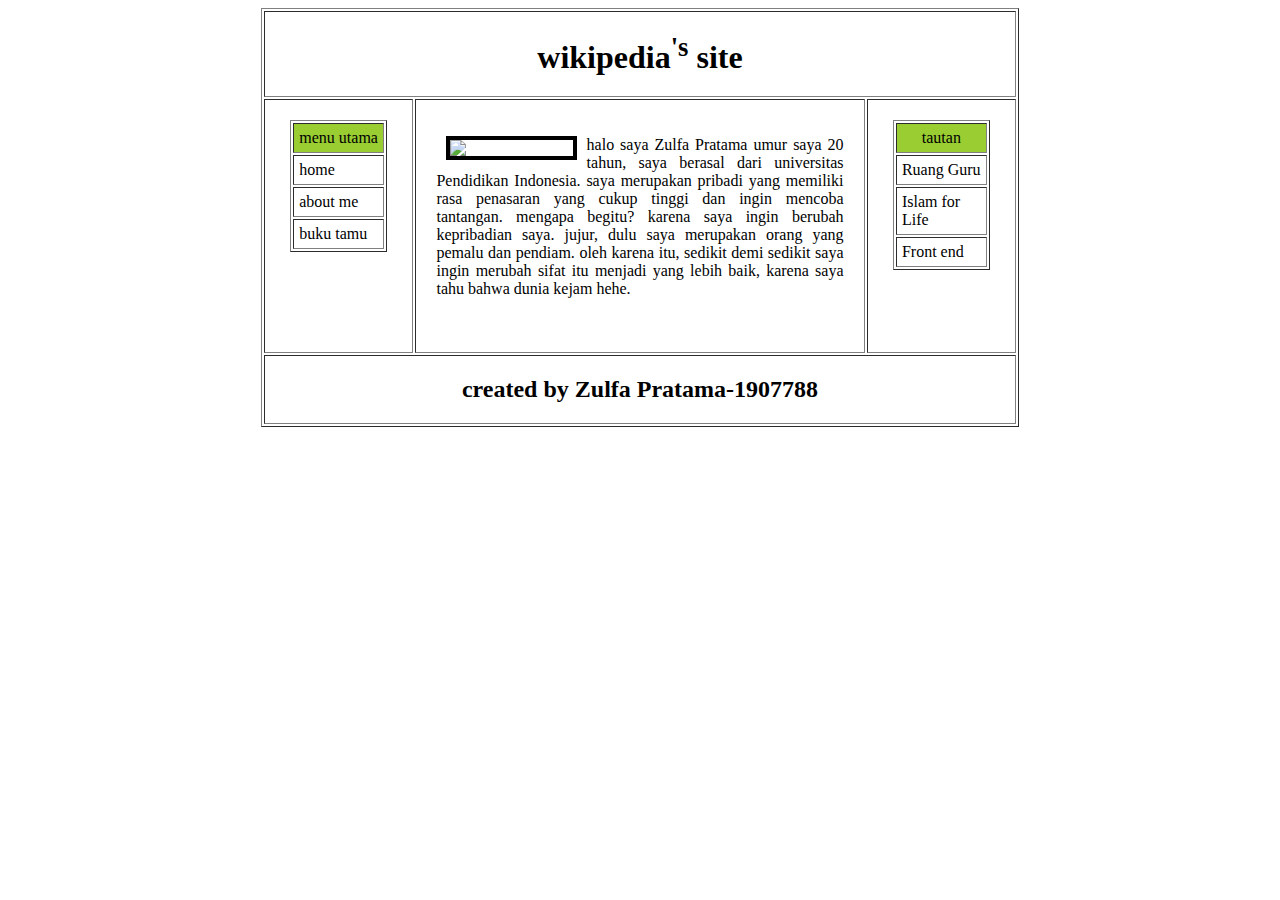
==== index.html @ a0740851 "Rename KM-RG-Zulfa.HTML to index.html" ====
<!DOCTYPE html>
<html>
<head>
    <title>wikipedia-Zulfa</title>
    <link rel="shortcut icon" href="https://cdn.iconscout.com/icon/free/png-64/wikipedia-283043.png" />
    
</head>
<body>
    <table border="1" align="center" width="60%" cellpadding="20">
        <thead>
            <tr>
                <th background="https://png.pngtree.com/thumb_back/fw800/background/20191024/pngtree-colorful-stroke-memphis-pattern-background-in-pastel-image_320554.jpg" colspan="3"><font size="6">wikipedia<sup>'s</sup> site</font></th>
            </tr>
        </thead>
        <tbody>
            <tr>
                <td valign="top" width="20%">
                    <table cellpadding="5" width="90%" align="center" border="1">
                        <tr>
                            <td align="center" bgcolor="yellowgreen">menu utama</td>
                        </tr>
                        <tr>
                            <td>home</td>
                        </tr>
                        <tr>
                            <td>about me</td>
                        </tr>
                        <tr>
                            <td>buku tamu</td>
                        </tr>
                    </table>
                </td>
                <td>
                    <p align="justify">
                    <img src="C:\Users\LENOVO\OneDrive\Pictures\FOTO FORMAL ZUL.jpeg" align="left" width="30%" hspace="10" border="4" />
                    halo saya Zulfa Pratama umur saya 20 tahun, saya berasal dari universitas Pendidikan Indonesia. saya merupakan pribadi yang memiliki rasa penasaran yang cukup tinggi dan ingin mencoba tantangan. mengapa begitu? karena saya ingin berubah kepribadian saya. jujur, dulu saya merupakan orang yang pemalu dan pendiam. oleh karena itu, sedikit demi sedikit saya ingin merubah sifat itu menjadi yang lebih baik, karena saya tahu bahwa dunia kejam hehe.<br><br>
                    </p>
                </td>
                <td valign="top" width="20%">
                    <table cellpadding="5" width="90%" align="center" border="1">
                        <tr>
                            <td align="center" bgcolor="yellowgreen">tautan</td>
                        </tr>
                        <tr>
                            <td>Ruang Guru</td>
                        </tr>
                        <tr>
                            <td>Islam for Life</td>
                        </tr>
                        <tr>
                            <td>Front end</td>
                        </tr>
                    </table>
                </td>
            </tr>
        </tbody>
        <tfoot>
            <tr>
                <th background="https://png.pngtree.com/thumb_back/fw800/background/20191024/pngtree-colorful-stroke-memphis-pattern-background-in-pastel-image_320554.jpg" colspan="3"><font size="5">created by Zulfa Pratama-1907788</font></th>
            </tr>
        </tfoot>
    </table>
</body>
</html>
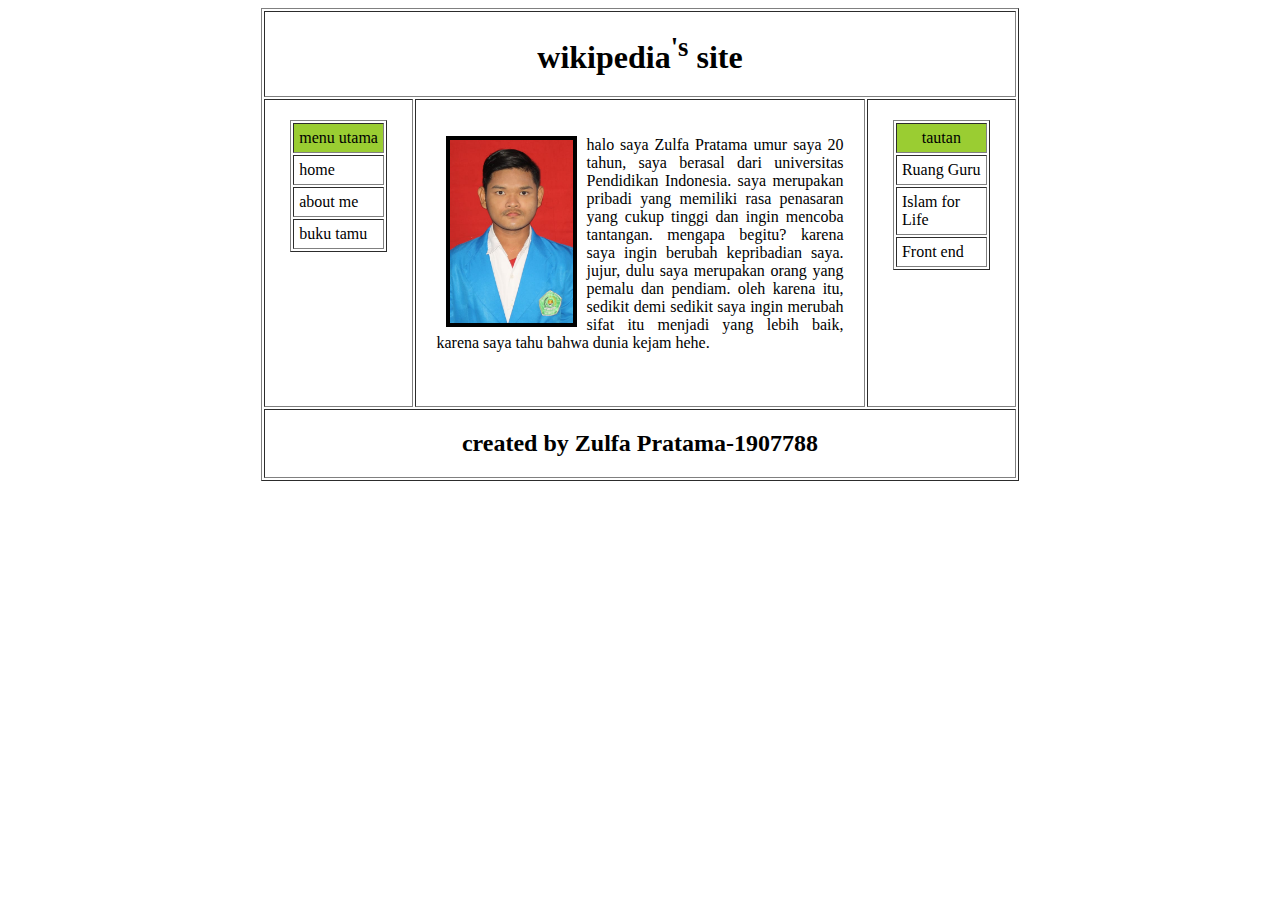
==== commit ef75276d: "Update index.html" ====
--- a/index.html
+++ b/index.html
@@ -32,7 +32,7 @@
                 </td>
                 <td>
                     <p align="justify">
-                    <img src="C:\Users\LENOVO\OneDrive\Pictures\FOTO FORMAL ZUL.jpeg" align="left" width="30%" hspace="10" border="4" />
+                    <img src="FOTO FORMAL ZUL.jpeg" align="left" width="30%" hspace="10" border="4" />
                     halo saya Zulfa Pratama umur saya 20 tahun, saya berasal dari universitas Pendidikan Indonesia. saya merupakan pribadi yang memiliki rasa penasaran yang cukup tinggi dan ingin mencoba tantangan. mengapa begitu? karena saya ingin berubah kepribadian saya. jujur, dulu saya merupakan orang yang pemalu dan pendiam. oleh karena itu, sedikit demi sedikit saya ingin merubah sifat itu menjadi yang lebih baik, karena saya tahu bahwa dunia kejam hehe.<br><br>
                     </p>
                 </td>
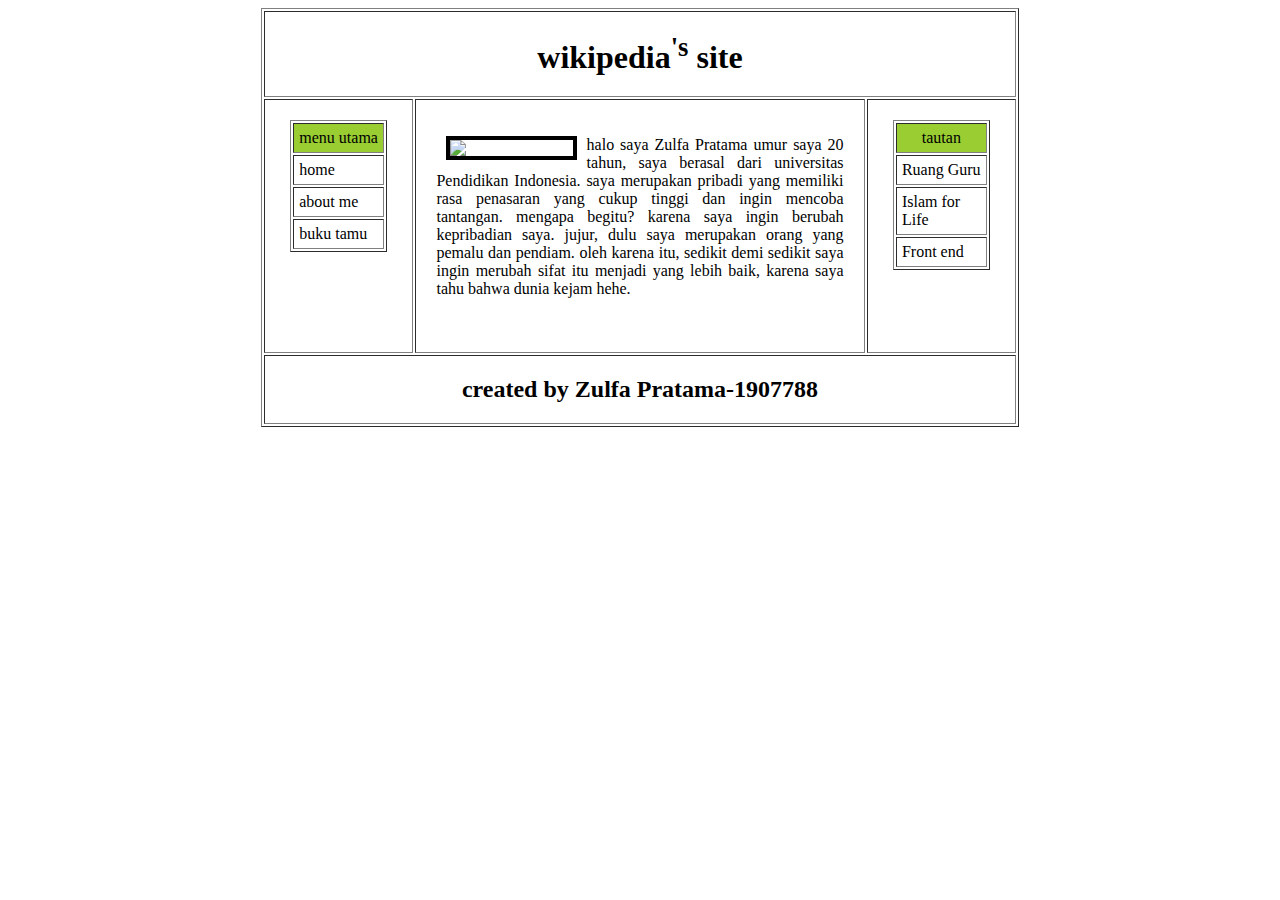
==== commit 6296e2e7: "Update index.html" ====
--- a/index.html
+++ b/index.html
@@ -32,7 +32,7 @@
                 </td>
                 <td>
                     <p align="justify">
-                    <img src="FOTO FORMAL ZUL.jpeg" align="left" width="30%" hspace="10" border="4" />
+                    <img src="ZUL.jpeg" align="left" width="30%" hspace="10" border="4" />
                     halo saya Zulfa Pratama umur saya 20 tahun, saya berasal dari universitas Pendidikan Indonesia. saya merupakan pribadi yang memiliki rasa penasaran yang cukup tinggi dan ingin mencoba tantangan. mengapa begitu? karena saya ingin berubah kepribadian saya. jujur, dulu saya merupakan orang yang pemalu dan pendiam. oleh karena itu, sedikit demi sedikit saya ingin merubah sifat itu menjadi yang lebih baik, karena saya tahu bahwa dunia kejam hehe.<br><br>
                     </p>
                 </td>
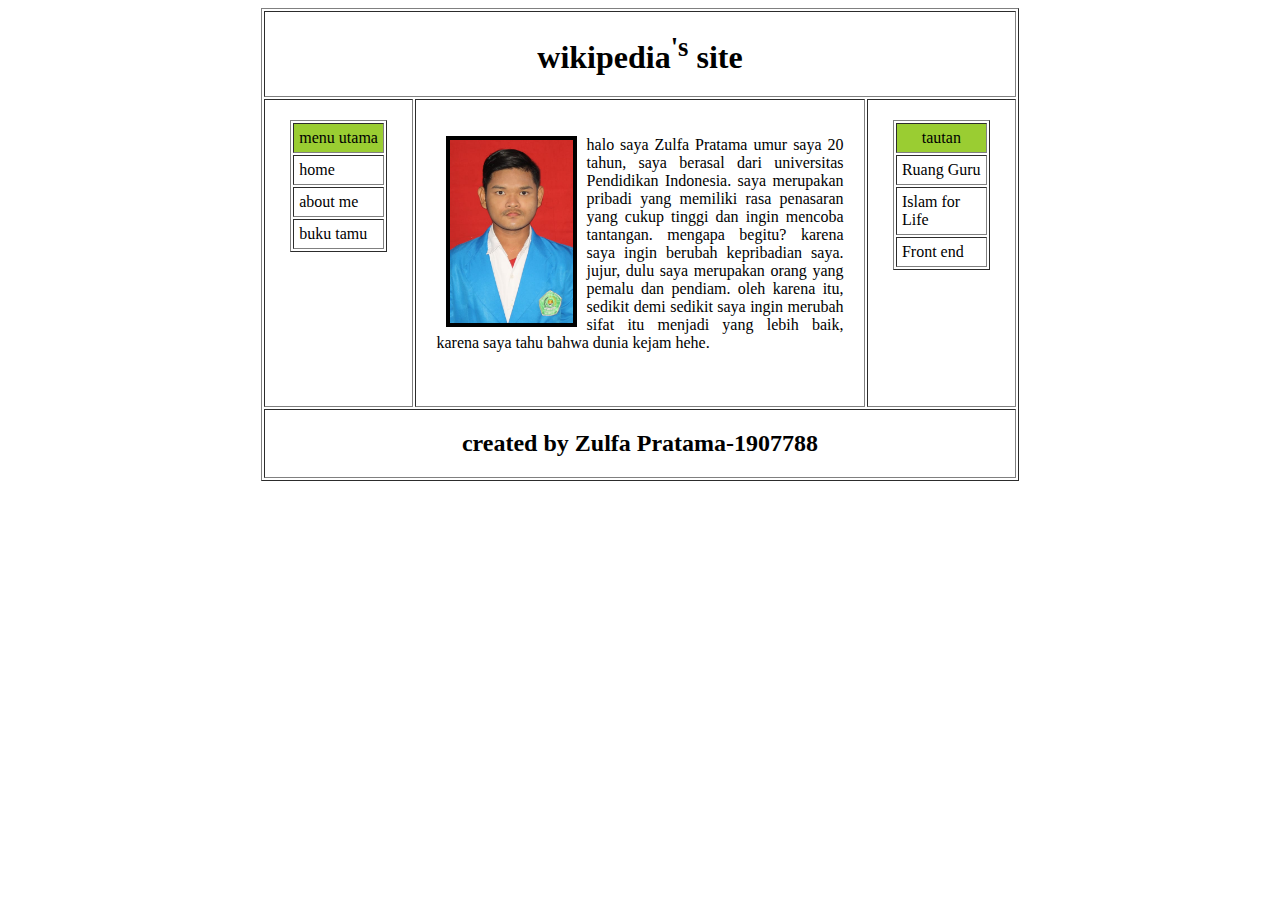
==== commit 3a70021b: "Update index.html" ====
--- a/index.html
+++ b/index.html
@@ -32,7 +32,7 @@
                 </td>
                 <td>
                     <p align="justify">
-                    <img src="ZUL.jpeg" align="left" width="30%" hspace="10" border="4" />
+                    <img src="FOTO FORMAL ZUL.jpeg" align="left" width="30%" hspace="10" border="4" />
                     halo saya Zulfa Pratama umur saya 20 tahun, saya berasal dari universitas Pendidikan Indonesia. saya merupakan pribadi yang memiliki rasa penasaran yang cukup tinggi dan ingin mencoba tantangan. mengapa begitu? karena saya ingin berubah kepribadian saya. jujur, dulu saya merupakan orang yang pemalu dan pendiam. oleh karena itu, sedikit demi sedikit saya ingin merubah sifat itu menjadi yang lebih baik, karena saya tahu bahwa dunia kejam hehe.<br><br>
                     </p>
                 </td>
